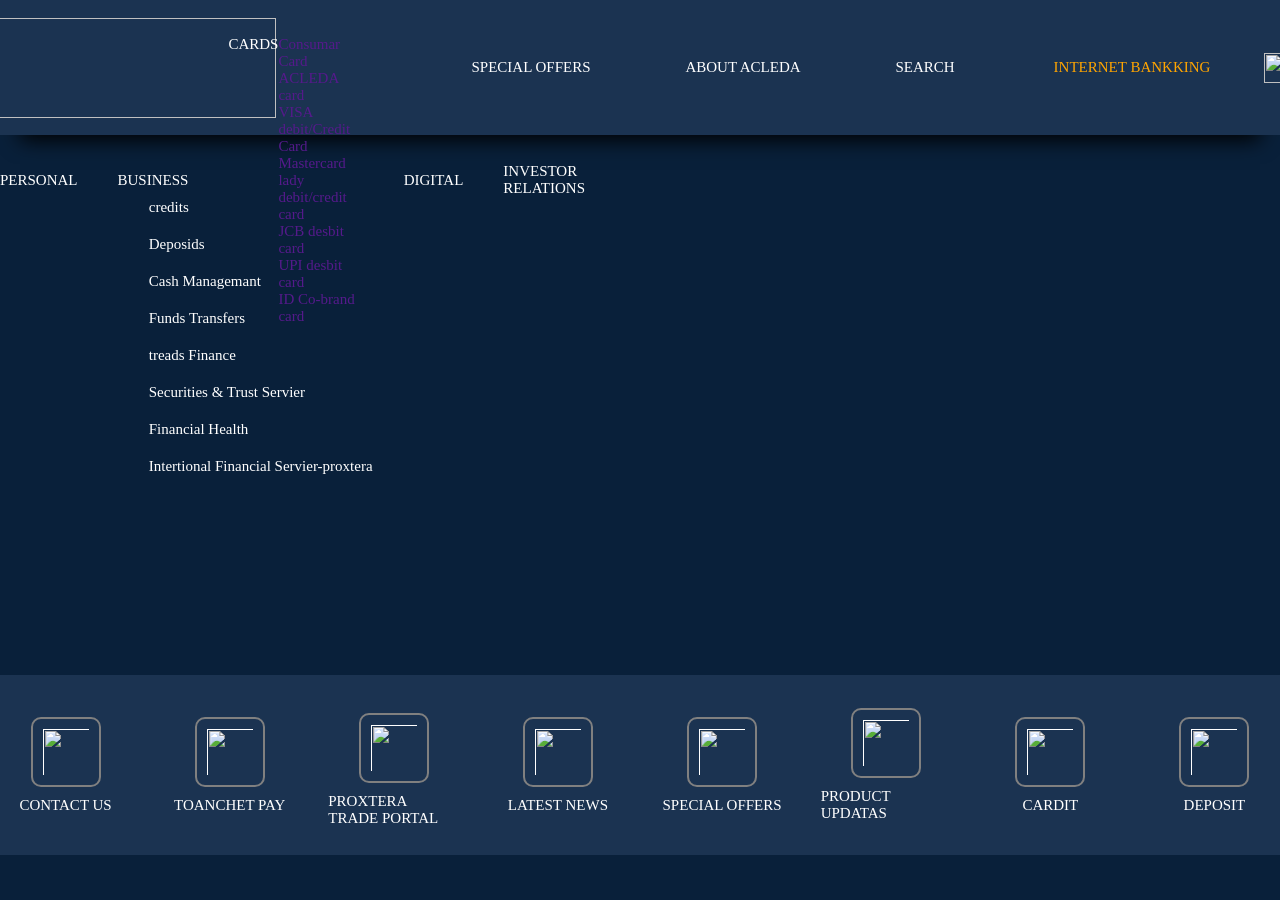
==== index.html @ e1c0c566 "index" ====
<!DOCTYPE html>
<html lang="en">
<head>
    <meta charset="UTF-8">
    <meta name="viewport" content="width=device-width, initial-scale=1.0">
    <title>Document</title>
    <link rel="stylesheet" href="index.css">
    <link rel="stylesheet" href="https://cdnjs.cloudflare.com/ajax/libs/font-awesome/7.0.1/css/all.min.css"
        integrity="sha512-2SwdPD6INVrV/lHTZbO2nodKhrnDdJK9/kg2XD1r9uGqPo1cUbujc+IYdlYdEErWNu69gVcYgdxlmVmzTWnetw=="
        crossorigin="anonymous" referrerpolicy="no-referrer" />
</head>
<body>
    <div class="container">

        <!--Head-->
        <header class="header">

            <!--Menu-up-->
            <div class="meun-up">

                <!--Logo-->
                <img class="logo-ac" src="https://www.acledabank.com.kh/kh/assets/layout/logo3.png" alt="">

                <!--Menu1-->
                <div class="menu1">
                    <ul class="ul1">
                        <li class="li1">SPECIAL OFFERS
                            <div class="icon-sell"><i class="fa-solid fa-tag"></i></div>
                        </li>
                        <li class="li2">
                            <a href="">ABOUT ACLEDA</a>
                            <div class="icon-arrup"><i class="fa-solid fa-angle-down"></i></div>
                            <ul class="dropdown">
                                <li><a href="">Financial Inforamtion</a></li>
                                <li><a href="">Bank Profiel</a></li>
                                <li><a href="">Media</a></li>
                                <li><a href="">Career</a></li>
                                <li><a href="">Contect Us</a></li>
                                <hr>
                                <li><a href="">Download</a></li>
                                <li><a href="">Information</a></li>
                            </ul>
                        </li>
                        <li class="li3">SEARCH
                            <div class="icon-sell"><i class="fa-solid fa-magnifying-glass"></i></div>
                        </li>
                        <li class="li4">
                            INTERNET BANKKING
                            <div class="icon-arrup"><i class="fa-solid fa-angle-down"></i></div>
                            <ul class="dropdown">
                                <li><a href="">Ratail Banking</a></li>
                                <li><a href="">Corporate Banking</a></li>
                            </ul>
                        </li>
                        <img class="img-cam" src="https://www.acledabank.com.kh/kh/assets/layout/flag-cambodia.png" alt="">
                    </ul>
                </div>
            </div>

            <!--Menu-down-->
            <div class="menu-down">

                <!--Menu2-->
                <div class="meun2">
                    <ul class="ul2">
                        <li class="l1 li5">PERSONAL
                            <div class="icon-arrup"><i class="fa-solid fa-angle-down"></i></div>
                            <ul class="dropdown1">
                                <li><a href="">Credits</a></li>
                                <li><a href="">Deposids</a></li>
                                <li><a href="">Cash Managemant</a></li>
                                <li><a href="">Funds Transfers</a></li>
                                <li><a href="">treads Finence</a></li>
                                <li><a href="">Securities & Trust servier</a></li>
                                <li><a href="">Corporste Agent lite InsuranceSerice</a></li>
                                <li><a href="">Financila Health Chack</a></li>
                            </ul>
                        </li>
                        <li class="l1 li6">BUSINESS
                            <div class="icon-arrup"><i class="fa-solid fa-angle-down"></i></div>
                            <ul class="dropdown2">
                                <li><a href="">credits</a></li>
                                <li><a href="">Deposids</a></li>
                                <li><a href="">Cash Managemant</a></li>
                                <li><a href="">Funds Transfers</a></li>
                                <li><a href="">treads Finance</a></li>
                                <li><a href="">Securities & Trust Servier</a></li>
                                <li><a href="">Financial Health</a></li>
                                <li><a href="">Intertional Financial Servier-proxtera</a></li>
                            </ul>
                        </li>
                        <li class="l1 li7">CARDS
                            <div class="icon-arrup"><i class="fa-solid fa-angle-down"></i></div>
                            <ul class="dropdwon3">
                                <li><a href="">Consumar Card</a></li>
                                <li><a href="">ACLEDA card</a></li>
                                <li><a href="">VISA debit/Credit Card</a></li>
                                <li><a href="">Mastercard lady debit/credit card</a></li>
                                <li><a href="">JCB desbit card</a></li>
                                <li><a href="">UPI desbit card</a></li>
                                <li><a href="">ID Co-brand card</a></li>
                            </ul>
                        </li>
                        <li class="l1 li8">DIGITAL
                            <div class="icon-arrup4"><i class="fa-solid fa-angle-down"></i></div>
                            <ul class="dropdown4">
                                <li><a href="">ACLEDA mobile super app</a></li>
                                <li><a href="">ACLEDA internet banking</a></li>
                                <li><a href="">Buy Now Pay Latter</a></li>
                                <li><a href="">Digtal bank Loan</a></li>
                                <li><a href="">ACLEDA E-Commerce</a></li>
                                <li><a href="">ACLEDA ATM</a></li>
                                <li><a href="">ACLEDA POS</a></li>
                                <li><a href="">ACLEDA TOENCHET Pay</a></li>
                                <li><a href="">PayBand</a></li>
                                <li><a href="">SmartPay</a></li>
                                <li><a href="">Virtual card</a></li>
                                <li><a href="">Top Up Servier</a></li>
                                <li><a href="">Bill Paymarnt</a></li>
                                <li><a href="">Banking Servier Order via E-mail</a></li>
                                <li><a href="">Massage Alet on Account</a></li>
                                <li><a href="">Information</a></li>
                            </ul>
                        </li>
                        <li class="l1 li9">INVESTOR RELATIONS</li>
                     </ul>
                </div>
            </div>
                <!--Big-img-->
                <div class="big-img">
                    <span class="b-i"><i class="fa-solid fa-angle-left"></i></span>
                    <img class="img-product" src="https://www.acledabank.com.kh/kh/assets/image/banner-digitalbankloan-eng.jpg" alt="img">
                    <span class="b-i"><i class="fa-solid fa-angle-right"></i></span>
                </div>

            <!--Supporitme-->
            <div class="itme">
                <a href="">
                    <img class="imgs" src="https://www.acledabank.com.kh/kh/assets/layout/icon-map-white.png" alt="">
                    <p>CONTACT US</p>
                </a>
                <a href="">
                    <img class="imgs" src="https://www.acledabank.com.kh/kh/assets/layout/icon-toanchetpay.png" alt="">
                    <p>TOANCHET PAY</p>
                </a>
                <a href="">
                    <img class="imgs-1" src="https://www.acledabank.com.kh/kh/assets/layout/icon-proxtera.png" alt="">
                    <p>PROXTERA TRADE PORTAL</p>
                </a>
                <a href="">
                    <img class="imgs" src="https://www.acledabank.com.kh/kh/assets/layout/icon-news-white.png" alt="">
                    <p>LATEST NEWS</p>
                </a>
                <a href="">
                    <img class="imgs" src="https://www.acledabank.com.kh/kh/assets/layout/icon-offer-white.png" alt="">
                    <p>SPECIAL OFFERS</p>
                </a>
                <a href=""><img class="imgs" src="https://www.acledabank.com.kh/kh/assets/layout/icon-update-white.png" alt="">
                    <p>PRODUCT UPDATAS</p>
                </a>
                <a href="">
                    <img class="imgs" src="https://www.acledabank.com.kh/kh/assets/layout/icon-loan-white.png" alt="">
                    <p>CARDIT</p>
                </a>
                <a href=""> <img class="imgs" src="https://www.acledabank.com.kh/kh/assets/layout/icon-deposit-white.png" alt="">
                    <p>DEPOSIT</p>
                </a>
            </div>
        </header>  
    </div>
</body>
</html>
---- index.css ----
*{
    margin: 0;
    padding: 0;
    box-sizing: border-box;
    list-style: none;
    text-decoration: none;
}
body .container{
    width: 100%;
    height: 100vh;
}

/* header */
.container header{
    width: 100%;
    height: 100vh;
    background-color: #09203a;
}

/* Menu-up */
header .meun-up{
    display: flex;
    justify-content: center;
    align-items: center;
    gap: 150px;
    width: 100%;
    height: 15%;
    background-color: #1b3351;  
    position: sticky;
    top: 0;
    box-shadow: black 0px 25px 20px -20px;
}

/* Logo */
.meun-up .logo-ac{
    width: 300px;
    height: 100px;
    margin: 0px 0px 0px 10px;
}

/* Menu1 */
.meun-up .menu1{
    color: white;
    font-size: 15px;
}
.menu1 .ul1{
    display: flex;
    flex-direction: row;
    justify-content: center;
    align-items: center;
    gap: 2px;
    list-style-type: none;
}
.ul1 .li1{
    display: flex;
    align-items: center;
    justify-content: center;
    width: 210px;
    height: 50px;
}
.ul1 .li2{
    width: 210px;
    height: 50px;
    display: flex;
    align-items: center;
    justify-content: center;

    cursor: pointer;
    position: relative;
}
.ul1 .li3{
    width: 150px;
    height: 50px;
    display: flex;
    align-items: center;
    justify-content: center;
}
.ul1 .li4{
    color: orange;
    width: 260px;
    height: 50px;
    display: flex;
    justify-content: center;
    align-items: center;
    cursor: pointer;
    position: relative;
}
.img-cam{
    width: 50px;
    height: 30px;
}
/* Hover-Meun1 */
.li1:hover{
    width: 210px;
    height: 50px;
    background-color: #09203a;
    border-radius: 10px;
}
.li2:hover{
    width: 210px;
    height: 50px;
    background-color: #09203a;
    border-radius: 10px;
}
.li3:hover{
    width: 150px;
    height: 50px;
    background-color: #09203a;
    border-radius: 10px;
}
.li4:hover{
    width: 260px;
    height: 50px;
    background-color: #09203a;
    border-radius: 20px;
}
/* drop-down */
/* li2 */
.ul1 > .li2 > .icon-arrup{
    color: white;
    font-size: 20px;
    transition: all 0.5s ease-in-out;
}
.ul1 > .li2:hover > .icon-arrup{
    transition: all 0.5s ease-in-out;
    transform: rotate(180beg);
}
.ul1 > .li2 > a , .ul1 > .li2 > .dropdown > li >a{
    color: white;
    font-size: 15px;
    text-decoration: none;
}
.ul1 > .li2 > .dropdown{
    /* option1 */
    /* display:none; */
    
    /* option2 */
    height: 0;
    overflow: hidden;
    /* wigth:100%; */
    transition: all 0.5s ease-in-out;
    width: 250px;
    position: absolute;
    left: 0;
    top: 100%;
    list-style-type: none;
    background-color: #09203a;
}
/* showdropdown */
.ul1 > .li2:hover > .dropdown{
    /* option1 */
    /* display:block; */
    /* option2 */
    height: 300px;
    transition: all 0.5s ease-in-out;
}
.ul1 > .li2 > .dropdown > li{
    padding: 10px;
    transition: all 0.5s ease-in-out;
}
.ul1 > .li2 > .dropdown > li:hover{
    transition: all 0.5s ease-in-out;
    background-color: #09203a;
}
/* drop-down */
/* li4 */
.ul1 > .li4 > .icon-arrup{
    color: white;
    font-size: 20px;
    transition: all 0.5s ease-in-out;
}
.ul1 > .li4:hover > .icon-arrup{
    transition: all 0.5s ease-in-out;
    transform: rotate(180beg);
}
.ul1 > .li4 > a , .ul1 > .li4 > .dropdown > li >a{
    color: white;
    font-size: 15px;
    text-decoration: none;
}
.ul1 > .li4 > a , .ul1 > .li4 > .dropdown > li >a:hover{
    color: orange;
    text-decoration: underline;
}
.ul1 > .li4 > .dropdown{
    /* option1 */
    /* display:none; */
    
    /* option2 */
    height: 0;
    overflow: hidden;
    /* wigth:100%; */
    transition: all 0.5s ease-in-out;
    width: 250px;
    position: absolute;
    left: 10%;
    top: 100%;
    list-style-type: none;
    background-color: #09203a;
}
/* showdropdown */
.ul1 > .li4:hover > .dropdown{
    /* option1 */
    /* display:block; */
    /* option2 */
    height: 100px;
    transition: all 0.5s ease-in-out;
}
.ul1 > .li4 > .dropdown > li{
    padding: 10px;
    transition: all 0.5s ease-in-out;
}
.ul1 > .li4 > .dropdown > li:hover{
    transition: all 0.5s ease-in-out;
    background-color: #09203a;
}


/* Menu-down */
header .menu-down{
    width: 100%;
    height: 10%;
    display: flex;
    justify-content: center;
    align-items: center;
    position: sticky;
    top: 15%;
}
.menu-down .meun2{
    font-size: 15px;
    color: white;
    padding: 0px 690px 0px 0px;
}
.meun2 .ul2{
    display: flex;
    flex-direction: row;
    justify-content: center;
    align-items: center;
    gap:40px;
}
.ul2 .l1{
    display: flex;
    position: relative;
}
.l1:hover{
    color: orange;
}
/* drop-down */
/* li5 */
.ul2 > .li5 > .icon-arrup{
    color: white;
    font-size: 15px;
    transition: all 0.5s ease-in-out;
}
.ul2 > .li5:hover > .icon-arrup{
    transition: all 0.5s ease-in-out;
    transform: rotate(180deg);
    color: orange;
}
.ul2 > .li5 > a , .ul2 > .li5 > .dropdown1 > li > a{
    color: white;
    font-size: 15px;
    text-decoration: none;
}
.ul2 > .li5 > a , .ul2 > .li5 > .dropdown1 > li > a:hover{
    color: orange;
    text-decoration: underline;
}
.ul2 > .li5 > .dropdown1{
    /* option1 */
    /* display:none; */
    
    /* option2 */
    height: 0;
    overflow: hidden;
    /* wigth:100%; */
    transition: all 0.5s ease-in-out;
    width: 250px;
    position: absolute;
    left: 8%;
    top: 100%;
    list-style-type: none;
    background-color: #09203a;
}
/* showdropdown */
.ul2 > .li5:hover > .dropdown1{
    /* option1 */
    /* display:block; */
    /* option2 */
    height: auto;
    transition: all 0.5s ease-in-out;
}
.ul2 > .li5 > .dropdown1 > li{
    padding: 10px;
    transition: all 0.5s ease-in-out;
}
.ul2 > .li5 > .dropdown1 > li:hover{
    transition: all 0.5s ease-in-out;
    background-color: #09203a;
}
/* li6 */
.ul2 > .li6 > .icon-arrup{
    color: white;
    font-size: 20px;
    transition: all 0.5s ease-in-out;
}
.ul2 > .li6:hover > .icon-arrup{
    transition: all 0.5s ease-in-out;
    transform: rotate(180deg);
}
.ul2 > .li6 > a , .ul2 > .li6 > .dropdown2 > li >a{
    color: white;
    font-size: 15px;
    text-decoration: none;
}
.ul2 > .li6 > .dropdown2{
    /* option1 */
    /* display:none; */
    
    /* option2 */
    height: auto;
    overflow: hidden;
    /* wigth:100%; */
    transition: all 0.5s ease-in-out;
    width: 250px;
    position: absolute;
    left: 30%;
    top: 100%;
    list-style-type: none;
    background-color: #09203a;
}
/* showdropdown */
.ul2 > .li6:hover > .dropdown2{
    /* option1 */
    /* display:block; */
    /* option2 */
    height: auto;
    transition: all 0.5s ease-in-out;
}
.ul2 > .li6 > .dropdown2 > li{
    padding: 10px;
    transition: all 0.5s ease-in-out;
}
.ul2 > .li6 > .dropdown2 > li:hover{
    transition: all 0.5s ease-in-out;
    background-color: #09203a;
}
/* li7 */
.ul2 > .li7 > .icon-arrup{
    color: white;
    font-size: 15px;
    transition: all 0.5s ease-in-out;
}
.ul2 > .li7:hover > .icon-arrup{
    transition: all 0.5s ease-in-out;
    transform: rotate(180beg);
}
.ul2 > .li7> a , .ul2 > .li7 > .dropdown3 > li > a{
    color: white;
    font-size: 15px;
    text-decoration: none;
}
.ul2 > .li7 > .dropdown3{
    /* option1 */
    /* display:none; */
    
    /* option2 */
    height: auto;
    overflow: hidden;
    /* wigth:100%; */
    transition: all 0.5s ease-in-out;
    width: 250px;
    position: absolute;
    left: 15%;
    top: 100%;
    list-style-type: none;
    background-color: #09203a;
}
/* showdropdown */
.ul2 > .li7:hover > .dropdown3{
    /* option1 */
    /* display:block; */
    /* option2 */
    height: auto;
    transition: all 0.5s ease-in-out;
}
.ul2 > .li7 > .dropdown3 > li{
    padding: 10px;
    transition: all 0.5s ease-in-out;
}
.ul2 > .li7 > .dropdown3 > li:hover{
    transition: all 0.5s ease-in-out;
    background-color: #09203a;
}
/* li8 */
.ul2 > .li8 > .icon-arrup{
    color: white;
    font-size: 20px;
    transition: all 0.5s ease-in-out;
}
.ul2 > .li8:hover > .icon-arrup{
    transition: all 0.5s ease-in-out;
    transform: rotate(180beg);
}
.ul2 > .li8 > a , .ul2 > .li8 > .dropdown4 > li >a{
    color: white;
    font-size: 15px;
    text-decoration: none;
}
.ul2 > .li8 > .dropdown4{
    /* option1 */
    /* display:none; */
    
    /* option2 */
    height: 0;
    overflow: hidden;
    /* wigth:100%; */
    transition: all 0.5s ease-in-out;
    width: 250px;
    position: absolute;
    left: 20%;
    top: 100%;
    list-style-type: none;
    background-color: #09203a;
}
/* showdropdown */
.ul2 > .li8:hover > .dropdown4{
    /* option1 */
    /* display:block; */
    /* option2 */
    height: auto;
    transition: all 0.5s ease-in-out;
}
.ul2 > .li8 > .dropdown4 > li{
    padding: 10px;
    transition: all 0.5s ease-in-out;
}
.ul2 > .li8 > .dropdown > li:hover{
    transition: all 0.5s ease-in-out;
    background-color: #09203a;
}



/* Big-img */
header .big-img{
    width: 100%;
    height: 50%;
    font-size: 40px;
    display: flex;
    justify-content: space-around;
    align-items: center;
    box-shadow: black 0px 25px 20px -20px;
}
.big-img .img-product{
    width: 70%;
    height: 99.5%;
}
.b-i{
    color: white;
}

/* Suppor-itme */
header .itme{
    width: 100%;
    height: 20%;
    background-color: #1b3351;
    display: flex;
    justify-content: center;
    align-items: center;
    gap: 33px;
}
.itme a{
    width: 150px;
    height: 100px;
    display: flex;
    flex-direction: column;
    justify-content: center;
    align-items: center;
    color: white;
    gap: 10px;
    font-size: 15px;
}
.imgs{
    width: 70px;
    height: 70px;
    border: 2px solid gray;
    border-radius: 10px;
    padding: 10px 10px;
}
.imgs-1{
    width: 70px;
    height: 70px;
    border: 2px solid gray;
    border-radius: 10px;
    padding: 10px 10px;
    margin: 10px 0px 0px 0px;
}
.imgs:hover{
    border: 2px solid white;
}
.imgs-1:hover{
    border: 2px solid white;
}
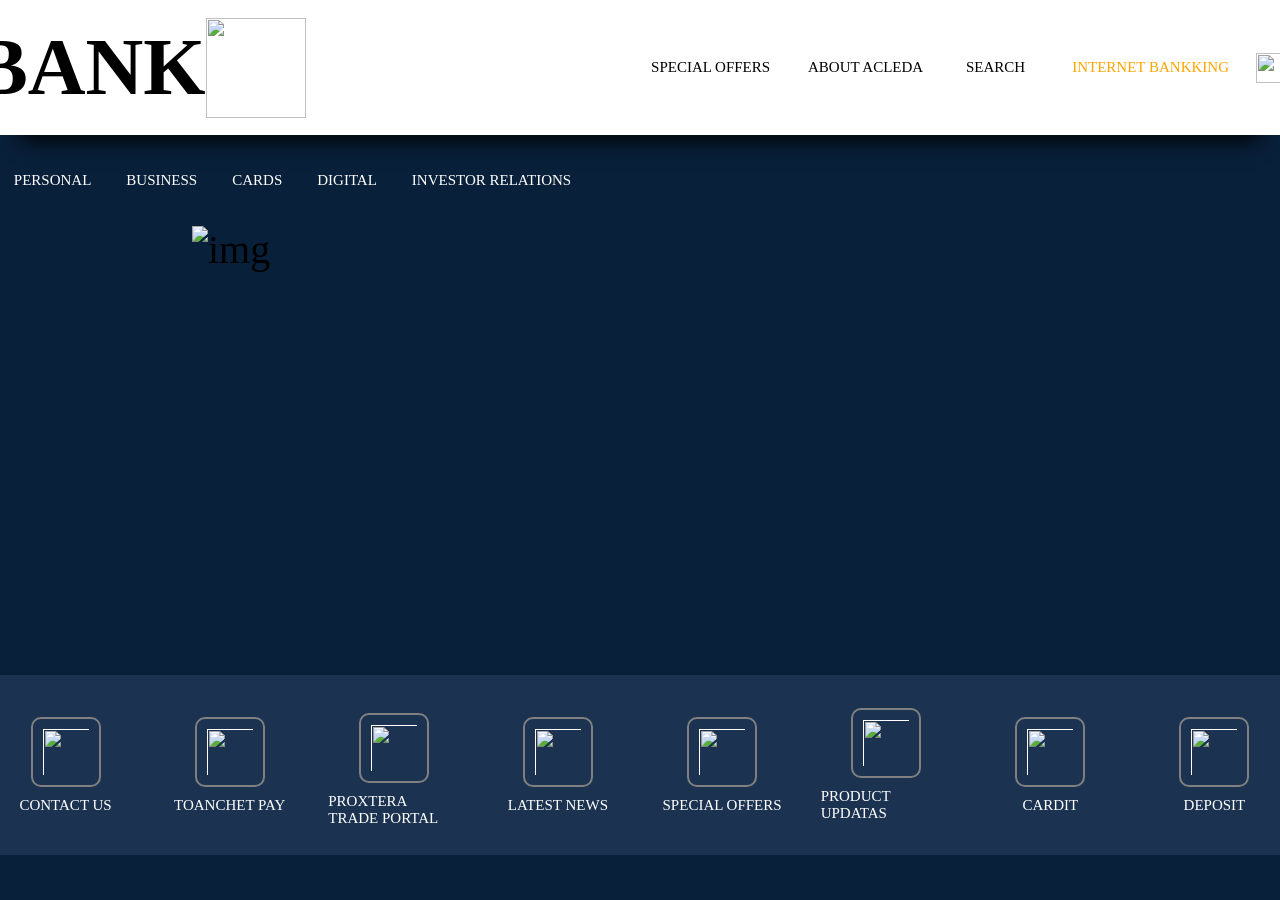
==== commit d66e3d93: "test" ====
--- a/index.html
+++ b/index.html
@@ -19,7 +19,10 @@
             <div class="meun-up">
 
                 <!--Logo-->
-                <img class="logo-ac" src="https://www.acledabank.com.kh/kh/assets/layout/logo3.png" alt="">
+                <div class="logo">
+                    <h1 class="bank">BANK</h1>
+                    <img class="logo-ac" src="https://i1-e.pinimg.com/736x/4a/60/9f/4a609ff0c282bb86492cf9038680e0ff.jpg" alt="">
+                </div>
 
                 <!--Menu1-->
                 <div class="menu1">
@@ -28,7 +31,7 @@
                             <div class="icon-sell"><i class="fa-solid fa-tag"></i></div>
                         </li>
                         <li class="li2">
-                            <a href="">ABOUT ACLEDA</a>
+                            ABOUT ACLEDA
                             <div class="icon-arrup"><i class="fa-solid fa-angle-down"></i></div>
                             <ul class="dropdown">
                                 <li><a href="">Financial Inforamtion</a></li>
@@ -91,7 +94,7 @@
                         </li>
                         <li class="l1 li7">CARDS
                             <div class="icon-arrup"><i class="fa-solid fa-angle-down"></i></div>
-                            <ul class="dropdwon3">
+                            <ul class="dropdown3">
                                 <li><a href="">Consumar Card</a></li>
                                 <li><a href="">ACLEDA card</a></li>
                                 <li><a href="">VISA debit/Credit Card</a></li>
@@ -102,7 +105,7 @@
                             </ul>
                         </li>
                         <li class="l1 li8">DIGITAL
-                            <div class="icon-arrup4"><i class="fa-solid fa-angle-down"></i></div>
+                            <div class="icon-arrup"><i class="fa-solid fa-angle-down"></i></div>
                             <ul class="dropdown4">
                                 <li><a href="">ACLEDA mobile super app</a></li>
                                 <li><a href="">ACLEDA internet banking</a></li>
@@ -129,7 +132,7 @@
                 <!--Big-img-->
                 <div class="big-img">
                     <span class="b-i"><i class="fa-solid fa-angle-left"></i></span>
-                    <img class="img-product" src="https://www.acledabank.com.kh/kh/assets/image/banner-digitalbankloan-eng.jpg" alt="img">
+                    <img class="img-product" src="https://i1-e.pinimg.com/1200x/75/c3/b4/75c3b4a9cfe047591ec8bac94d21005c.jpg" alt="img">
                     <span class="b-i"><i class="fa-solid fa-angle-right"></i></span>
                 </div>
 
--- a/index.css
+++ b/index.css
@@ -25,22 +25,30 @@
     gap: 150px;
     width: 100%;
     height: 15%;
-    background-color: #1b3351;  
+    background-color: white;  
     position: sticky;
     top: 0;
     box-shadow: black 0px 25px 20px -20px;
 }
 
 /* Logo */
+.meun-up .logo{
+    display: flex;
+    justify-content: center;
+    align-items: center;
+}
+.logo .bank{
+    font-size: 80px;
+}
 .meun-up .logo-ac{
-    width: 300px;
+    width: 100px;
     height: 100px;
-    margin: 0px 0px 0px 10px;
+    margin: 0px 180px 0px 0px;
 }
 
 /* Menu1 */
 .meun-up .menu1{
-    color: white;
+    color: black;
     font-size: 15px;
 }
 .menu1 .ul1{
@@ -48,18 +56,18 @@
     flex-direction: row;
     justify-content: center;
     align-items: center;
-    gap: 2px;
+    gap: 5px;
     list-style-type: none;
 }
 .ul1 .li1{
     display: flex;
     align-items: center;
     justify-content: center;
-    width: 210px;
+    width: 150px;
     height: 50px;
 }
 .ul1 .li2{
-    width: 210px;
+    width: 150px;
     height: 50px;
     display: flex;
     align-items: center;
@@ -69,7 +77,7 @@
     position: relative;
 }
 .ul1 .li3{
-    width: 150px;
+    width: 100px;
     height: 50px;
     display: flex;
     align-items: center;
@@ -77,7 +85,7 @@
 }
 .ul1 .li4{
     color: orange;
-    width: 260px;
+    width: 200px;
     height: 50px;
     display: flex;
     justify-content: center;
@@ -91,44 +99,48 @@
 }
 /* Hover-Meun1 */
 .li1:hover{
-    width: 210px;
-    height: 50px;
-    background-color: #09203a;
+    width: 150px;
+    height: 50px;
+    border: 1px solid gray;
     border-radius: 10px;
 }
 .li2:hover{
-    width: 210px;
-    height: 50px;
-    background-color: #09203a;
+    width: 150px;
+    height: 50px;
+    border: 1px solid gray;
     border-radius: 10px;
 }
 .li3:hover{
-    width: 150px;
-    height: 50px;
-    background-color: #09203a;
+    width: 100px;
+    height: 50px;
+    border: 1px solid gray;
     border-radius: 10px;
 }
 .li4:hover{
-    width: 260px;
-    height: 50px;
-    background-color: #09203a;
-    border-radius: 20px;
+    width: 200px;
+    height: 50px;
+    border-radius: 10px;
+    border: 1px solid gray;
 }
 /* drop-down */
 /* li2 */
 .ul1 > .li2 > .icon-arrup{
     color: white;
-    font-size: 20px;
+    font-size: 15px;
     transition: all 0.5s ease-in-out;
 }
 .ul1 > .li2:hover > .icon-arrup{
-    transition: all 0.5s ease-in-out;
-    transform: rotate(180beg);
+    transition: all 0.01s ease-in-out;
+    transform: rotate(180deg);
 }
 .ul1 > .li2 > a , .ul1 > .li2 > .dropdown > li >a{
     color: white;
     font-size: 15px;
     text-decoration: none;
+}
+.ul1 > .li2 > a , .ul1 > .li2 > .dropdown > li > a:hover{
+    color: orange;
+    text-decoration: underline;
 }
 .ul1 > .li2 > .dropdown{
     /* option1 */
@@ -144,14 +156,14 @@
     left: 0;
     top: 100%;
     list-style-type: none;
-    background-color: #09203a;
+    background-color: #0c245f;
 }
 /* showdropdown */
 .ul1 > .li2:hover > .dropdown{
     /* option1 */
     /* display:block; */
     /* option2 */
-    height: 300px;
+    height: auto;
     transition: all 0.5s ease-in-out;
 }
 .ul1 > .li2 > .dropdown > li{
@@ -160,18 +172,18 @@
 }
 .ul1 > .li2 > .dropdown > li:hover{
     transition: all 0.5s ease-in-out;
-    background-color: #09203a;
+    background-color: #0c245f;
 }
 /* drop-down */
 /* li4 */
 .ul1 > .li4 > .icon-arrup{
-    color: white;
-    font-size: 20px;
+    color: orange;
+    font-size: 15px;
     transition: all 0.5s ease-in-out;
 }
 .ul1 > .li4:hover > .icon-arrup{
-    transition: all 0.5s ease-in-out;
-    transform: rotate(180beg);
+    transition: all 0.01s ease-in-out;
+    transform: rotate(180deg);
 }
 .ul1 > .li4 > a , .ul1 > .li4 > .dropdown > li >a{
     color: white;
@@ -193,17 +205,17 @@
     transition: all 0.5s ease-in-out;
     width: 250px;
     position: absolute;
-    left: 10%;
+    left: 5%;
     top: 100%;
     list-style-type: none;
-    background-color: #09203a;
+    background-color: #0c245f;
 }
 /* showdropdown */
 .ul1 > .li4:hover > .dropdown{
     /* option1 */
     /* display:block; */
     /* option2 */
-    height: 100px;
+    height: auto;
     transition: all 0.5s ease-in-out;
 }
 .ul1 > .li4 > .dropdown > li{
@@ -212,7 +224,7 @@
 }
 .ul1 > .li4 > .dropdown > li:hover{
     transition: all 0.5s ease-in-out;
-    background-color: #09203a;
+    background-color: #0c245f;
 }
 
 
@@ -229,14 +241,14 @@
 .menu-down .meun2{
     font-size: 15px;
     color: white;
-    padding: 0px 690px 0px 0px;
+    padding: 0px 695px 0px 0px;
 }
 .meun2 .ul2{
     display: flex;
     flex-direction: row;
     justify-content: center;
     align-items: center;
-    gap:40px;
+    gap:35px;
 }
 .ul2 .l1{
     display: flex;
@@ -253,7 +265,7 @@
     transition: all 0.5s ease-in-out;
 }
 .ul2 > .li5:hover > .icon-arrup{
-    transition: all 0.5s ease-in-out;
+    transition: all 0.01s ease-in-out;
     transform: rotate(180deg);
     color: orange;
 }
@@ -277,10 +289,10 @@
     transition: all 0.5s ease-in-out;
     width: 250px;
     position: absolute;
-    left: 8%;
+    left: 0%;
     top: 100%;
     list-style-type: none;
-    background-color: #09203a;
+    background-color: #0c245f;
 }
 /* showdropdown */
 .ul2 > .li5:hover > .dropdown1{
@@ -296,12 +308,12 @@
 }
 .ul2 > .li5 > .dropdown1 > li:hover{
     transition: all 0.5s ease-in-out;
-    background-color: #09203a;
+    background-color: #0c245f;
 }
 /* li6 */
 .ul2 > .li6 > .icon-arrup{
     color: white;
-    font-size: 20px;
+    font-size: 15px;
     transition: all 0.5s ease-in-out;
 }
 .ul2 > .li6:hover > .icon-arrup{
@@ -313,101 +325,11 @@
     font-size: 15px;
     text-decoration: none;
 }
+.ul2 > .li6 > a , .ul2 > .li6 > .dropdown2 > li > a:hover{
+    color: orange;
+    text-decoration: underline;
+}
 .ul2 > .li6 > .dropdown2{
-    /* option1 */
-    /* display:none; */
-    
-    /* option2 */
-    height: auto;
-    overflow: hidden;
-    /* wigth:100%; */
-    transition: all 0.5s ease-in-out;
-    width: 250px;
-    position: absolute;
-    left: 30%;
-    top: 100%;
-    list-style-type: none;
-    background-color: #09203a;
-}
-/* showdropdown */
-.ul2 > .li6:hover > .dropdown2{
-    /* option1 */
-    /* display:block; */
-    /* option2 */
-    height: auto;
-    transition: all 0.5s ease-in-out;
-}
-.ul2 > .li6 > .dropdown2 > li{
-    padding: 10px;
-    transition: all 0.5s ease-in-out;
-}
-.ul2 > .li6 > .dropdown2 > li:hover{
-    transition: all 0.5s ease-in-out;
-    background-color: #09203a;
-}
-/* li7 */
-.ul2 > .li7 > .icon-arrup{
-    color: white;
-    font-size: 15px;
-    transition: all 0.5s ease-in-out;
-}
-.ul2 > .li7:hover > .icon-arrup{
-    transition: all 0.5s ease-in-out;
-    transform: rotate(180beg);
-}
-.ul2 > .li7> a , .ul2 > .li7 > .dropdown3 > li > a{
-    color: white;
-    font-size: 15px;
-    text-decoration: none;
-}
-.ul2 > .li7 > .dropdown3{
-    /* option1 */
-    /* display:none; */
-    
-    /* option2 */
-    height: auto;
-    overflow: hidden;
-    /* wigth:100%; */
-    transition: all 0.5s ease-in-out;
-    width: 250px;
-    position: absolute;
-    left: 15%;
-    top: 100%;
-    list-style-type: none;
-    background-color: #09203a;
-}
-/* showdropdown */
-.ul2 > .li7:hover > .dropdown3{
-    /* option1 */
-    /* display:block; */
-    /* option2 */
-    height: auto;
-    transition: all 0.5s ease-in-out;
-}
-.ul2 > .li7 > .dropdown3 > li{
-    padding: 10px;
-    transition: all 0.5s ease-in-out;
-}
-.ul2 > .li7 > .dropdown3 > li:hover{
-    transition: all 0.5s ease-in-out;
-    background-color: #09203a;
-}
-/* li8 */
-.ul2 > .li8 > .icon-arrup{
-    color: white;
-    font-size: 20px;
-    transition: all 0.5s ease-in-out;
-}
-.ul2 > .li8:hover > .icon-arrup{
-    transition: all 0.5s ease-in-out;
-    transform: rotate(180beg);
-}
-.ul2 > .li8 > a , .ul2 > .li8 > .dropdown4 > li >a{
-    color: white;
-    font-size: 15px;
-    text-decoration: none;
-}
-.ul2 > .li8 > .dropdown4{
     /* option1 */
     /* display:none; */
     
@@ -418,10 +340,114 @@
     transition: all 0.5s ease-in-out;
     width: 250px;
     position: absolute;
-    left: 20%;
+    left: 0%;
     top: 100%;
     list-style-type: none;
-    background-color: #09203a;
+    background-color: #0c245f;
+}
+/* showdropdown */
+.ul2 > .li6:hover > .dropdown2{
+    /* option1 */
+    /* display:block; */
+    /* option2 */
+    height: auto;
+    transition: all 0.5s ease-in-out;
+}
+.ul2 > .li6 > .dropdown2 > li{
+    padding: 10px;
+    transition: all 0.5s ease-in-out;
+}
+.ul2 > .li6 > .dropdown2 > li:hover{
+    transition: all 0.5s ease-in-out;
+    background-color: #0c245f;
+}
+/* li7 */
+.ul2 > .li7 > .icon-arrup{
+    color: white;
+    font-size: 15px;
+    transition: all 0.5s ease-in-out;
+}
+.ul2 > .li7:hover > .icon-arrup{
+    transition: all 0.5s ease-in-out;
+    transform: rotate(180deg);
+    color: orange;
+}
+.ul2 > .li7> a , .ul2 > .li7 > .dropdown3 > li > a{
+    color: white;
+    font-size: 15px;
+    text-decoration: none;
+}
+.ul2 > .li7 > a , .ul2 > .li7> .dropdown3 > li > a:hover{
+    color: orange;
+    text-decoration: underline;
+}
+.ul2 > .li7 > .dropdown3{
+    /* option1 */
+    /* display:none; */
+    
+    /* option2 */
+    height: 0;
+    overflow: hidden;
+    /* wigth:100%; */
+    transition: all 0.5s ease-in-out;
+    width: 250px;
+    position: absolute;
+    left: 0%;
+    top: 100%;
+    list-style-type: none;
+    background-color: #0c245f;
+}
+/* showdropdown */
+.ul2 > .li7:hover > .dropdown3{
+    /* option1 */
+    /* display:block; */
+    /* option2 */
+    height: auto;
+    transition: all 0.5s ease-in-out;
+}
+.ul2 > .li7 > .dropdown3 > li{
+    padding: 10px;
+    transition: all 0.5s ease-in-out;
+}
+.ul2 > .li7 > .dropdown3 > li:hover{
+    transition: all 0.5s ease-in-out;
+    background-color: #0c245f;
+}
+/* li8 */
+.ul2 > .li8 > .icon-arrup{
+    color: white;
+    font-size: 15px;
+    transition: all 0.5s ease-in-out;
+}
+.ul2 > .li8:hover > .icon-arrup{
+    transition: all 0.01s ease-in-out;
+    transform: rotate(180deg);
+    color: orange;
+}
+.ul2 > .li8 > a , .ul2 > .li8 > .dropdown4 > li >a{
+    color: white;
+    font-size: 15px;
+    text-decoration: none;
+}
+.ul2 > .li8 > a , .ul2 > .li8 > .dropdown4 > li > a:hover{
+    color: orange;
+    text-decoration: underline;
+}
+.ul2 > .li8 > .dropdown4{
+    /* option1 */
+    /* display:none; */
+    
+    /* option2 */
+    height: 0;
+    overflow: hidden;
+    /* wigth:100%; */
+    transition: all 0.5s ease-in-out;
+    width: 250px;
+    position: absolute;
+    left: 0%;
+    top: 100%;
+    list-style-type: none;
+    background-color: #0c245f;
 }
 /* showdropdown */
 .ul2 > .li8:hover > .dropdown4{
@@ -437,7 +463,7 @@
 }
 .ul2 > .li8 > .dropdown > li:hover{
     transition: all 0.5s ease-in-out;
-    background-color: #09203a;
+    background-color: #0c245f;
 }
 
 
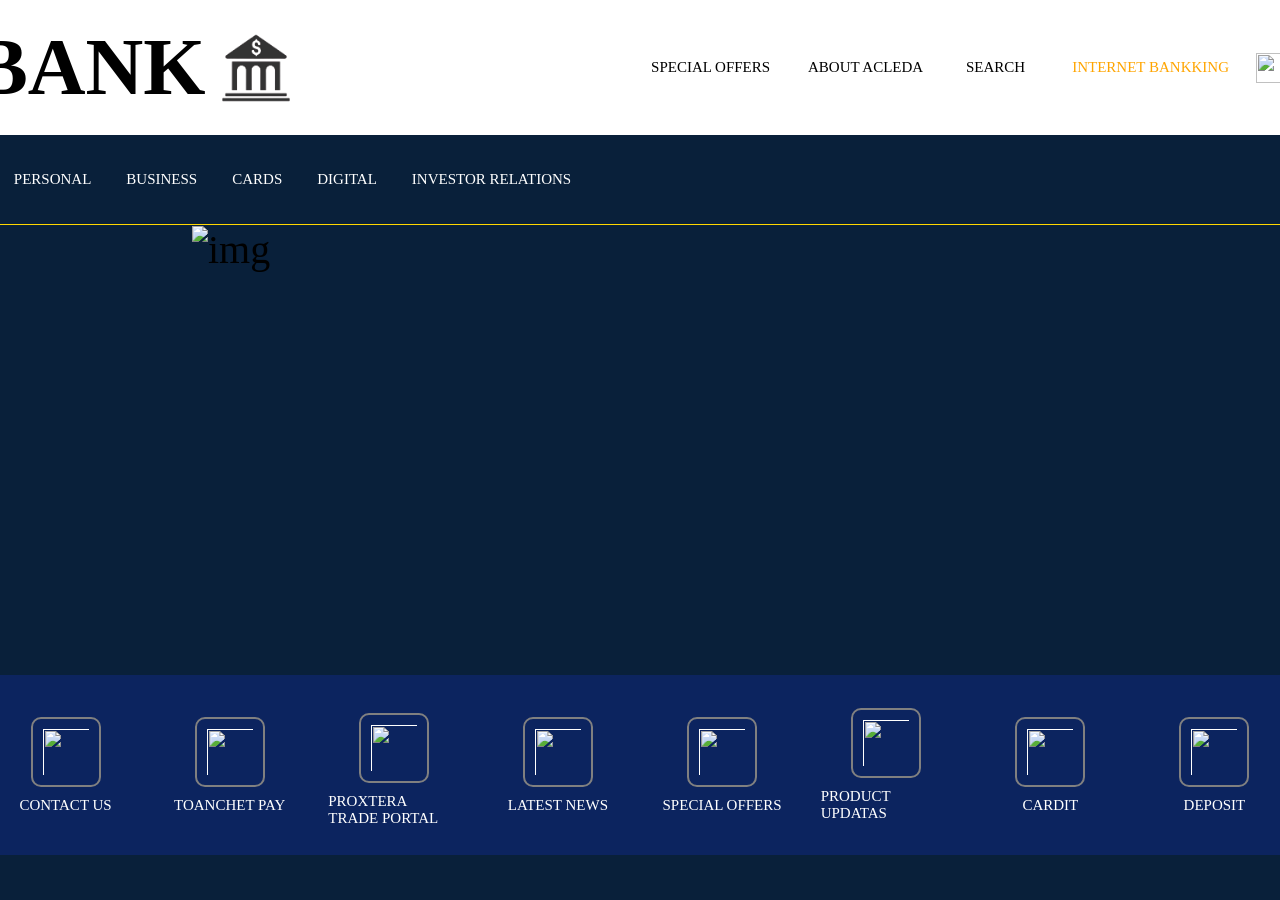
==== commit 480a5b0d: "test" ====
--- a/index.html
+++ b/index.html
@@ -21,7 +21,7 @@
                 <!--Logo-->
                 <div class="logo">
                     <h1 class="bank">BANK</h1>
-                    <img class="logo-ac" src="https://i1-e.pinimg.com/736x/4a/60/9f/4a609ff0c282bb86492cf9038680e0ff.jpg" alt="">
+                    <img class="logo-ac" src="4a609ff0c282bb86492cf9038680e0ff-removebg-preview.png" alt="">
                 </div>
 
                 <!--Menu1-->
--- a/index.css
+++ b/index.css
@@ -28,7 +28,6 @@
     background-color: white;  
     position: sticky;
     top: 0;
-    box-shadow: black 0px 25px 20px -20px;
 }
 
 /* Logo */
@@ -125,7 +124,7 @@
 /* drop-down */
 /* li2 */
 .ul1 > .li2 > .icon-arrup{
-    color: white;
+    color: black;
     font-size: 15px;
     transition: all 0.5s ease-in-out;
 }
@@ -237,18 +236,23 @@
     align-items: center;
     position: sticky;
     top: 15%;
+    border-bottom:1px solid gold;
 }
 .menu-down .meun2{
-    font-size: 15px;
-    color: white;
+    width: 100%;
+    height: 100%;
+    font-size: 15px;
+    color: white;
+}
+.meun2 .ul2{
+    width: 100%;
+    height: 100%;
+    display: flex;
+    flex-direction: row;
+    justify-content: center;
+    align-items: center;
+    gap:35px;;
     padding: 0px 695px 0px 0px;
-}
-.meun2 .ul2{
-    display: flex;
-    flex-direction: row;
-    justify-content: center;
-    align-items: center;
-    gap:35px;
 }
 .ul2 .l1{
     display: flex;
@@ -490,7 +494,7 @@
 header .itme{
     width: 100%;
     height: 20%;
-    background-color: #1b3351;
+    background-color: #0c245f;
     display: flex;
     justify-content: center;
     align-items: center;
